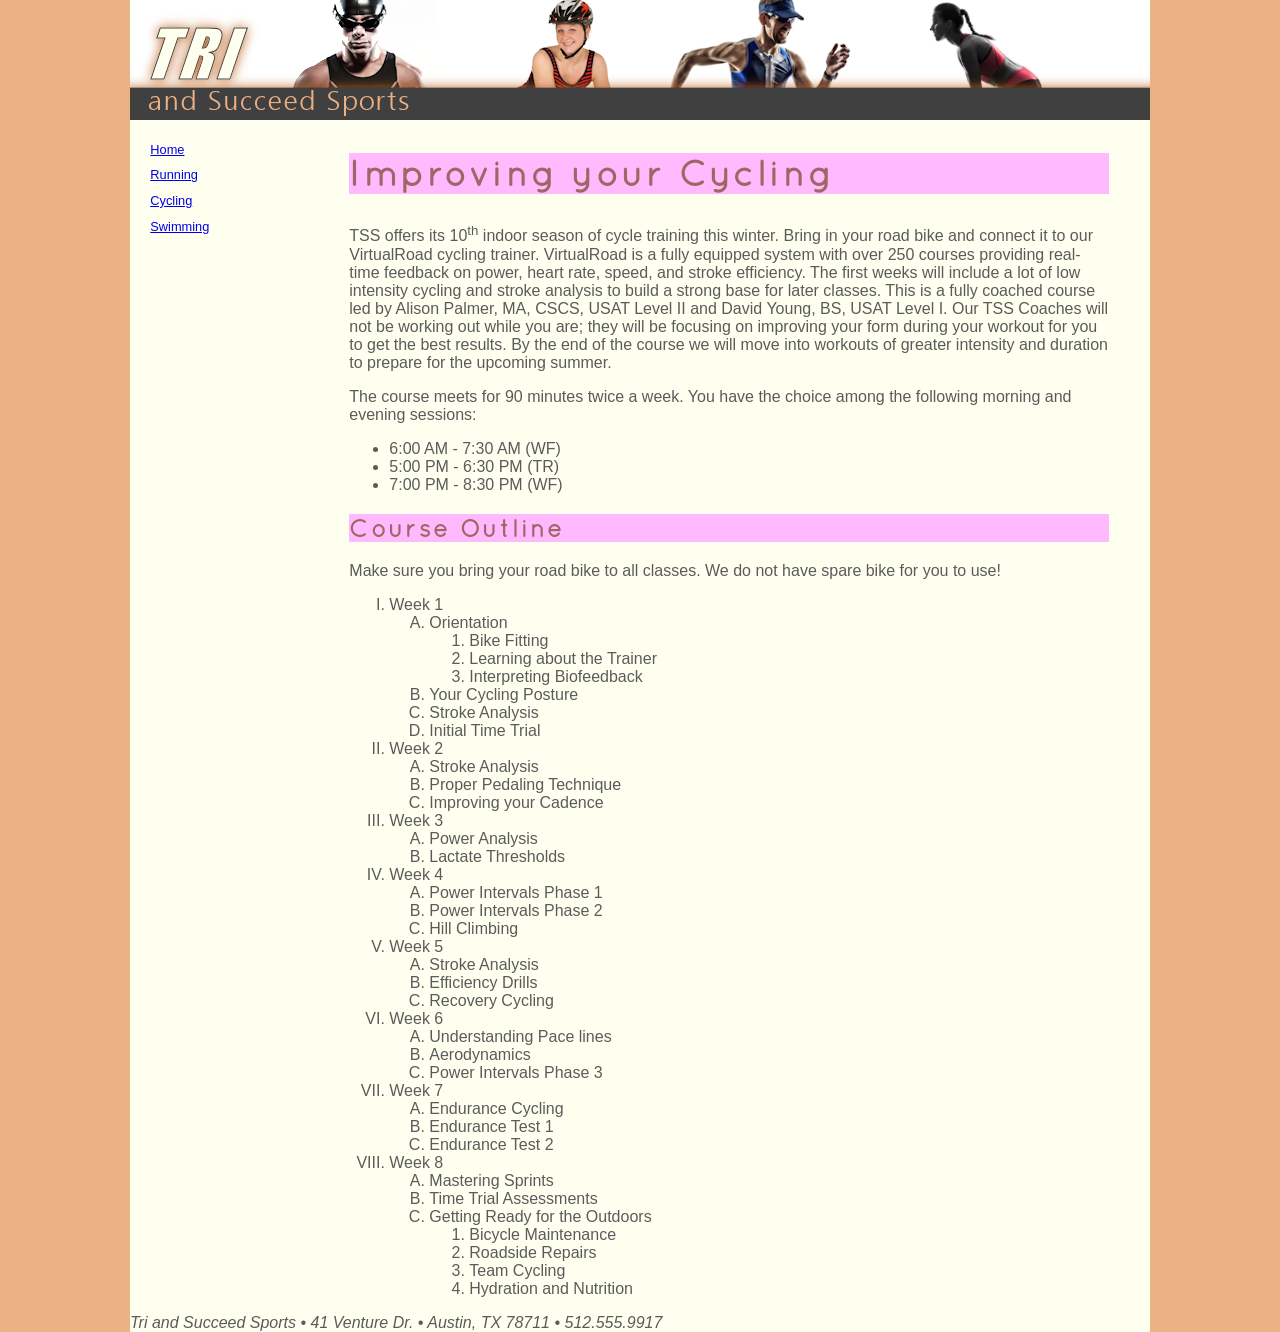
==== tss_bike.html @ 945f9a20 "my tut2 notes" ====
<!doctype html>
<html lang="en">
<head>
<!--
    New Perspectives on HTML5 and CSS3, 8th Edition
    Tutorial 2
    Tutorial Case
    
    TSS Cycling Class
    Author: Latif Zewalk-Wren
    Date:   

    Filename: tss_bike.html
   -->
   <meta charset="utf-8" />
   <title>TSS Cycling Class</title>
   <link href="tss_layout.css" rel="stylesheet" />
        <link href="tss_styles.css" rel="stylesheet" />
   
   
</head>

<body>
   <header>
      <img src="tss_logo.png" alt="Tri and Succeed Sports" />
   </header>
   
   <nav>
      <ul>
         <li><a href="tss_home.html">Home</a></li>
         <li><a href="tss_run.html">Running</a></li>
         <li><a href="tss_bike.html">Cycling</a></li>
         <li><a href="tss_swim.html">Swimming</a></li>
      </ul>
   </nav>   
   
   <article class="syllabus">
      <h1>Improving your Cycling</h1>
      <p>TSS offers its 10<sup>th</sup> indoor season of cycle training this 
      winter. Bring in your road bike and connect it to our VirtualRoad 
      cycling trainer. VirtualRoad is a fully equipped system with over 
      250 courses providing real-time feedback on power, heart rate, speed, 
      and stroke efficiency. The first weeks will include a lot of low 
      intensity cycling and stroke analysis to build a strong base for later 
      classes. This is a fully coached course led by Alison Palmer, MA, CSCS, 
      USAT Level II and David Young, BS, USAT Level I. Our TSS Coaches will 
      not be working out while you are; they will be focusing on improving 
      your form during your workout for you to get the best results. By the 
      end of the course we will move into workouts of greater intensity and 
      duration to prepare for the upcoming summer.</p>
      <p>The course meets for 90 minutes twice a week. You have the choice 
      among the following morning and evening sessions:</p>
      
      <ul>
         <li>6:00 AM - 7:30 AM (WF)</li>
         <li>5:00 PM - 6:30 PM (TR)</li>
         <li>7:00 PM - 8:30 PM (WF)</li>
      </ul>
      
      <h2>Course Outline</h2>
      <p>Make sure you bring your road bike to all classes. We do not have 
      spare bike for you to use!</p>
      
      <ol>
         <li>Week 1
            <ol>
               <li>Orientation
                  <ol>
                     <li>Bike Fitting</li>
                     <li>Learning about the Trainer</li>
                     <li>Interpreting Biofeedback</li>
                  </ol>
               </li>
               <li>Your Cycling Posture</li>
               <li>Stroke Analysis</li>
               <li>Initial Time Trial</li>
            </ol>
         </li>
         <li>Week 2
            <ol>
               <li>Stroke Analysis</li>
               <li>Proper Pedaling Technique</li>
               <li>Improving your Cadence</li>
            </ol>
         </li>
         <li>Week 3
            <ol>
               <li>Power Analysis</li>
               <li>Lactate Thresholds</li>
            </ol>
         </li>
         <li>Week 4
            <ol>
               <li>Power Intervals Phase 1</li>
               <li>Power Intervals Phase 2</li>
               <li>Hill Climbing</li>
            </ol>
         </li>
         <li>Week 5
            <ol>
               <li>Stroke Analysis</li>
               <li>Efficiency Drills</li>
               <li>Recovery Cycling</li>
            </ol>
         </li>
         <li>Week 6
            <ol>
               <li>Understanding Pace lines</li>
               <li>Aerodynamics</li>
               <li>Power Intervals Phase 3</li>
            </ol>
         </li>
         <li>Week 7
            <ol>
               <li>Endurance Cycling</li>
               <li>Endurance Test 1</li>
               <li>Endurance Test 2</li>
            </ol>
         </li>
         <li>Week 8
            <ol>
               <li>Mastering Sprints</li>
               <li>Time Trial Assessments</li>
               <li>Getting Ready for the Outdoors
                  <ol>
                     <li>Bicycle Maintenance</li>
                     <li>Roadside Repairs</li>
                     <li>Team Cycling</li>
                     <li>Hydration and Nutrition</li>
                  </ol>
               </li>
            </ol>
         </li>
      </ol>
      
   </article>
   
   <footer>
      <address>
      Tri and Succeed Sports &#8226; 41 Venture Dr. &#8226; Austin, 
      TX 78711 &#8226; 512.555.9917
      </address>
   </footer>
</body>
</html>
---- tss_layout.css ----
@charset "utf-8";

/*
   New Perspectives on HTML5 and CSS3, 8th Edition
   Tutorial 2
   Tutorial Case
   
   TSS Layout Styles
   Filename: tss_layout.css

*/


body {
	margin: 0 auto;
	width: 100%;
	max-width: 1020px;
	min-width: 640px;
}

body > header {
	margin: 0;
	width: 100%;
	overflow: hidden;
}

body > nav {
	width: 20%;
	float: left;
	margin: 0 0 0 1.5%;
}

body > article#about_tss {
	width: 51%;
	float: left;
	margin: 0 3% 0 3%;
}


body > aside {
	width: 20%;
	float: left;
	margin: 0 1.5% 0 0;
}

body > article#about_tss img {
	float: right;
	width: 40%;
	margin: 0px 0 10px 10px;
}

article.syllabus {
    float: left;
	width: 74.5%;
	margin: 0 4% 0 0%;
}


body > footer {
	width: 100%;
	clear: left;
}
---- tss_styles.css ----
@charset "utf-8";
/*
   New Perspectives on HTML5 and CSS3, 8th Edition
   Tutorial 2
   Tutorial Case
   
   TSS Typographic Style Sheet
   Author: Latif Zewalk-Wren
   Date:   9/18/2026
   
   Filename: tss_styles.css

*/

@font-face{
   font-family: Quicksand;
   src:url('Quicksand-Regular.woff') format('woff'),
      url('Quicksand-Regular.ttf') format('truetype');
   
}

/* HTML and Body Styles */
html{
   background-color: hsl(27,72%,72%);
   
}

body{
   color: rgb(91,91,91);
   background-color: ivory;
   font-family: Verdana, Geneva, sans-serif;
}

/* Heading Styles */

h1{
   color:white;
   background-color: rgb(222,128,60);
   font-size: 2.2em;
   
   
}

h2{
   color:white;
   background-color: rgb(235,177,131);
   font-size: 1.5em;
   
   
}
h1,h2{
   font-family: Quicksand, Verdana, Geneva, sans-serif;
   letter-spacing: 0.1em;
   
}



/* Aside and Blockquote Styles */
aside{
   font-size: 0.8em;
   
}
aside blockquotes {
      color: rgb(232,165,116);
      margin: 20px 5px;
   quotes: "\201C" "\201D";
   
}
aside blockquote::before{
   
   content:open-quote;
   font-family: "Times New Roman", Times, Serif;
   font-size : 1.6em;
   font-weight: bold;
}
aside blockquote::after{
   
   content:close-quote;
   font-family: "Times New Roman", Times, Serif;
   font-size : 1.6em;
   font-weight: bold;
}

   article#about_tss h1 {
      color: white;
      background-color : rgb(222,128,60);
   }  
article#about_tss h2{
      color: white;
      background-color: rgb(235,177,131);
   }
   
   article.syllabus h1, 
article.syllabus h2{
      background-color: rgb(255,185,255);
      color: rgb(161,101,101);
   }
/* Navigation Styles */	
nav{
   font-size: 0.8em;
}
nav>ul{
   line-height: 2em;
   list-style-type: none;
   padding-left: 5px;

}
nav > ul> li.newgroup{
   margin-top: 20px;
   
}
nav> ul > li > a :link, nav> ul > li > a:visited{
   color: rgb(151,151,151);
   text-decoration: none;
   
}
nav> ul > li > a :hover, nav> ul > li > a:active{
   color: rgb(255,65,255);
   text-decoration: none;
   
}

/* List Styles */
article.syllabus ol{
   
   list-style-type: upper-roman;
   
}
article.syllabus ol ol{
   
   list-style-type: upper-alpha;
   
}
article.syllabus ol ol ol{
   
   list-style-type: decimal;
}
article#about_tss ul li:first-of-type{
   
   list-style-image: url(runicon.png);
}

article#about_tss ul li:nth-of-type(2){
   
   list-style-image: url(bikeicon.png);
}
article#about_tss ul li:last-of-type{
   
   list-style-image: url(swimicon.png);
}






/* Footer Styles */

body> footer addreas{
   
   background-color: rgb(222,128,60);
   color:  white;
   color: rgb(255,225,255,0.7);
   font: normal small-caps bold 0.9em/3em
      Quicksand, Verdana, Geneva, sans-serif;
   
}
   
   














/*
Notice for the Quicksand-Regular Font
------------------------------------------------------------------------------
SIL Open Font License v1.10

This license can also be found at this permalink: http://www.fontsquirrel.com/license/quicksand

Copyright (c) 2011, Andrew Paglinawan (http://www.andrewpaglinawan.com andrew.paglinawan@gmail.com), 
with Reserved Font Name “Quicksand”.

This Font Software is licensed under the SIL Open Font License, Version 1.1.
This license is copied below, and is also available with a FAQ at: http://scripts.sil.org/OFL

—————————————————————————————-
SIL OPEN FONT LICENSE Version 1.1 - 26 February 2007
—————————————————————————————-

PREAMBLE
The goals of the Open Font License (OFL) are to stimulate worldwide development of collaborative 
font projects, to support the font creation efforts of academic and linguistic communities, and 
to provide a free and open framework in which fonts may be shared and improved in 
partnership with others.

The OFL allows the licensed fonts to be used, studied, modified and redistributed freely as 
long as they are not sold by themselves. The fonts, including any derivative works, can 
be bundled, embedded, redistributed and/or sold with any software provided that any reserved 
names are not used by derivative works. The fonts and derivatives, however, cannot be released under 
any other type of license. The requirement for fonts to remain under this license does not apply 
to any document created using the fonts or their derivatives.

DEFINITIONS
“Font Software” refers to the set of files released by the Copyright Holder(s) under this 
license and clearly marked as such. This may include source files, build scripts and documentation.

“Reserved Font Name” refers to any names specified as such after the copyright statement(s).

“Original Version” refers to the collection of Font Software components as distributed by 
the Copyright Holder(s).

“Modified Version” refers to any derivative made by adding to, deleting, or substituting—in 
part or in whole—any of the components of the Original Version, by changing formats or by 
porting the Font Software to a new environment.

“Author” refers to any designer, engineer, programmer, technical writer or other person 
who contributed to the Font Software.

PERMISSION & CONDITIONS
Permission is hereby granted, free of charge, to any person obtaining a copy of the Font Software, 
to use, study, copy, merge, embed, modify, redistribute, and sell modified and unmodified copies of 
the Font Software, subject to the following conditions:

1) Neither the Font Software nor any of its individual components, in Original or Modified 
Versions, may be sold by itself.

2) Original or Modified Versions of the Font Software may be bundled, redistributed and/or 
sold with any software, provided that each copy contains the above copyright notice and this 
license. These can be included either as stand-alone text files, human-readable headers or in 
the appropriate machine-readable metadata fields within text or binary files as long as those 
fields can be easily viewed by the user.

3) No Modified Version of the Font Software may use the Reserved Font Name(s) unless explicit 
written permission is granted by the corresponding Copyright Holder. This restriction only applies 
to the primary font name as presented to the users.

4) The name(s) of the Copyright Holder(s) or the Author(s) of the Font Software shall not be used 
to promote, endorse or advertise any Modified Version, except to acknowledge the contribution(s) 
of the Copyright Holder(s) and the Author(s) or with their explicit written permission.

5) The Font Software, modified or unmodified, in part or in whole, must be distributed entirely 
under this license, and must not be distributed under any other license. The requirement for fonts 
to remain under this license does not apply to any document created using the Font Software.

TERMINATION
This license becomes null and void if any of the above conditions are not met.

DISCLAIMER
THE FONT SOFTWARE IS PROVIDED “AS IS”, WITHOUT WARRANTY OF ANY KIND, EXPRESS OR IMPLIED, 
INCLUDING BUT NOT LIMITED TO ANY WARRANTIES OF MERCHANTABILITY, FITNESS FOR A PARTICULAR PURPOSE 
AND NONINFRINGEMENT OF COPYRIGHT, PATENT, TRADEMARK, OR OTHER RIGHT. IN NO EVENT SHALL THE COPYRIGHT 
HOLDER BE LIABLE FOR ANY CLAIM, DAMAGES OR OTHER LIABILITY, INCLUDING ANY GENERAL, SPECIAL, INDIRECT, 
INCIDENTAL, OR CONSEQUENTIAL DAMAGES, WHETHER IN AN ACTION OF CONTRACT, TORT OR OTHERWISE, ARISING 
FROM, OUT OF THE USE OR INABILITY TO USE THE FONT SOFTWARE OR FROM OTHER DEALINGS IN THE FONT SOFTWARE.
*/
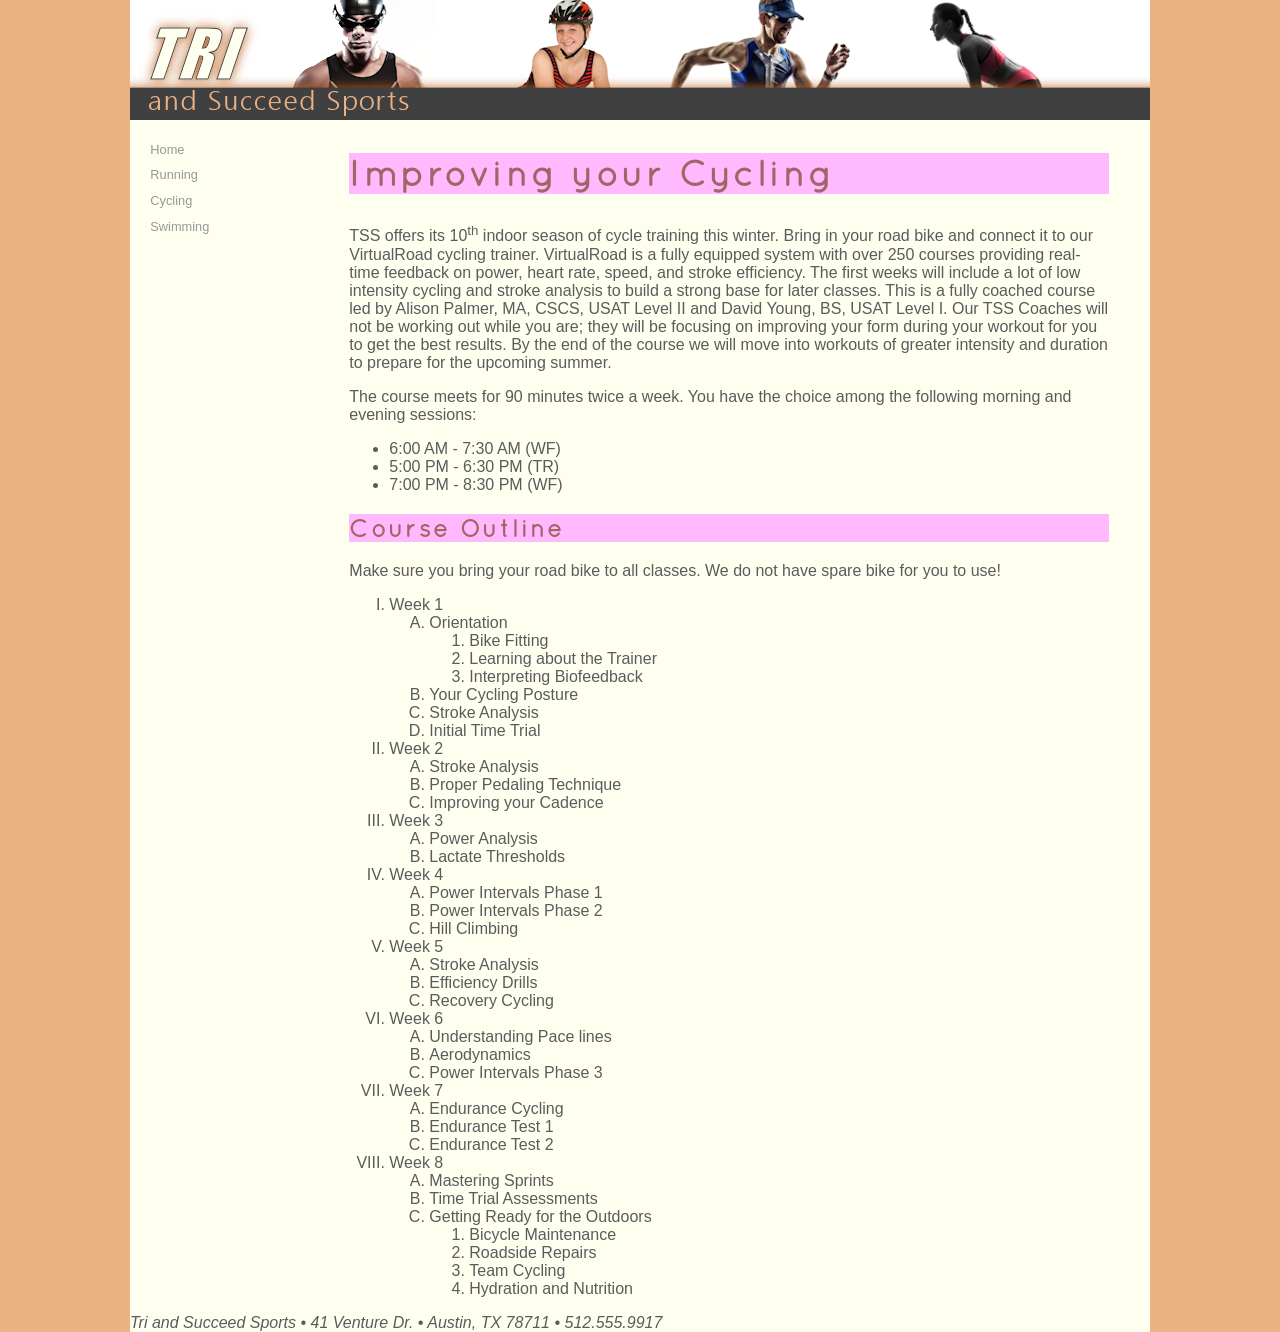
==== commit f30c89d7: "tut2" ====
--- a/tss_bike.html
+++ b/tss_bike.html
@@ -8,7 +8,7 @@
     
     TSS Cycling Class
     Author: Latif Zewalk-Wren
-    Date:   
+    Date:   09/22/2026
 
     Filename: tss_bike.html
    -->
--- a/tss_styles.css
+++ b/tss_styles.css
@@ -110,12 +110,12 @@
    margin-top: 20px;
    
 }
-nav> ul > li > a :link, nav> ul > li > a:visited{
+nav> ul > li > a:link, nav> ul > li > a:visited{
    color: rgb(151,151,151);
    text-decoration: none;
    
 }
-nav> ul > li > a :hover, nav> ul > li > a:active{
+nav> ul > li > a:hover, nav> ul > li > a:active{
    color: rgb(255,65,255);
    text-decoration: none;
    
